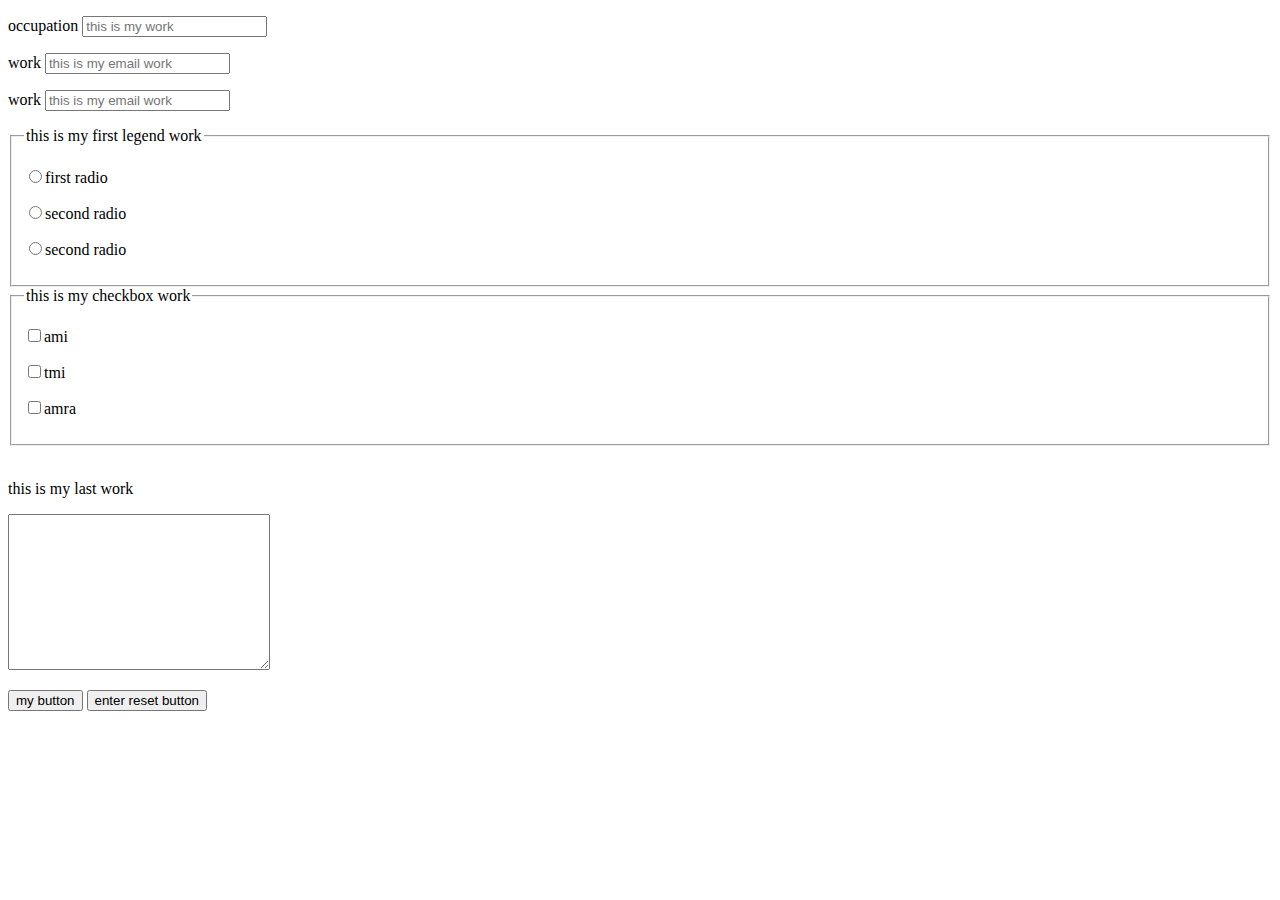
==== index.html @ dc5f8965 "first commit" ====
<!DOCTYPE html>
<html lang="en">
<head>
    <meta charset="UTF-8">
    <meta http-equiv="X-UA-Compatible" content="IE=edge">
    <meta name="viewport" content="width=device-width, initial-scale=1.0">
    <title>Document</title>

    <style>

    </style>
</head>
<body>
    <form action="">
<p>occupation <input type="text" name="text" placeholder="this is my work" id=""></p>
<p>work <input type="text" name="email" placeholder="this is my email work" id=""></p>
<p>work <input type="text" name="email" placeholder="this is my email work" id=""></p>

<fieldset>

<legend>this is my first legend work</legend>
<p><label for="first"><input type="radio" name="count" id="first">first radio</label></p>
<p><label for="second"><input type="radio" name="count" id="second">second radio</label></p>
<p><label for="third"><input type="radio" name="count" id="third">second radio</label></p>
</fieldset>


<fieldset>
    <legend>this is my checkbox work</legend>
    <p><label for="check"><input type="checkbox" name="box" id="check">ami</label></p>
    <p><label for="check"><input type="checkbox" name="box" id="check">tmi</label></p>
    <p><label for="check"><input type="checkbox" name="box" id="check">amra</label></p>
</fieldset>
<br>
<p>this is my last work</p>
<textarea name="" id="" cols="30" rows="10"></textarea>
<br>
<p></p>
    <button type="submit">my button</button>
    <button type="reset">enter reset button</button>
    </form>



</body>
</html>
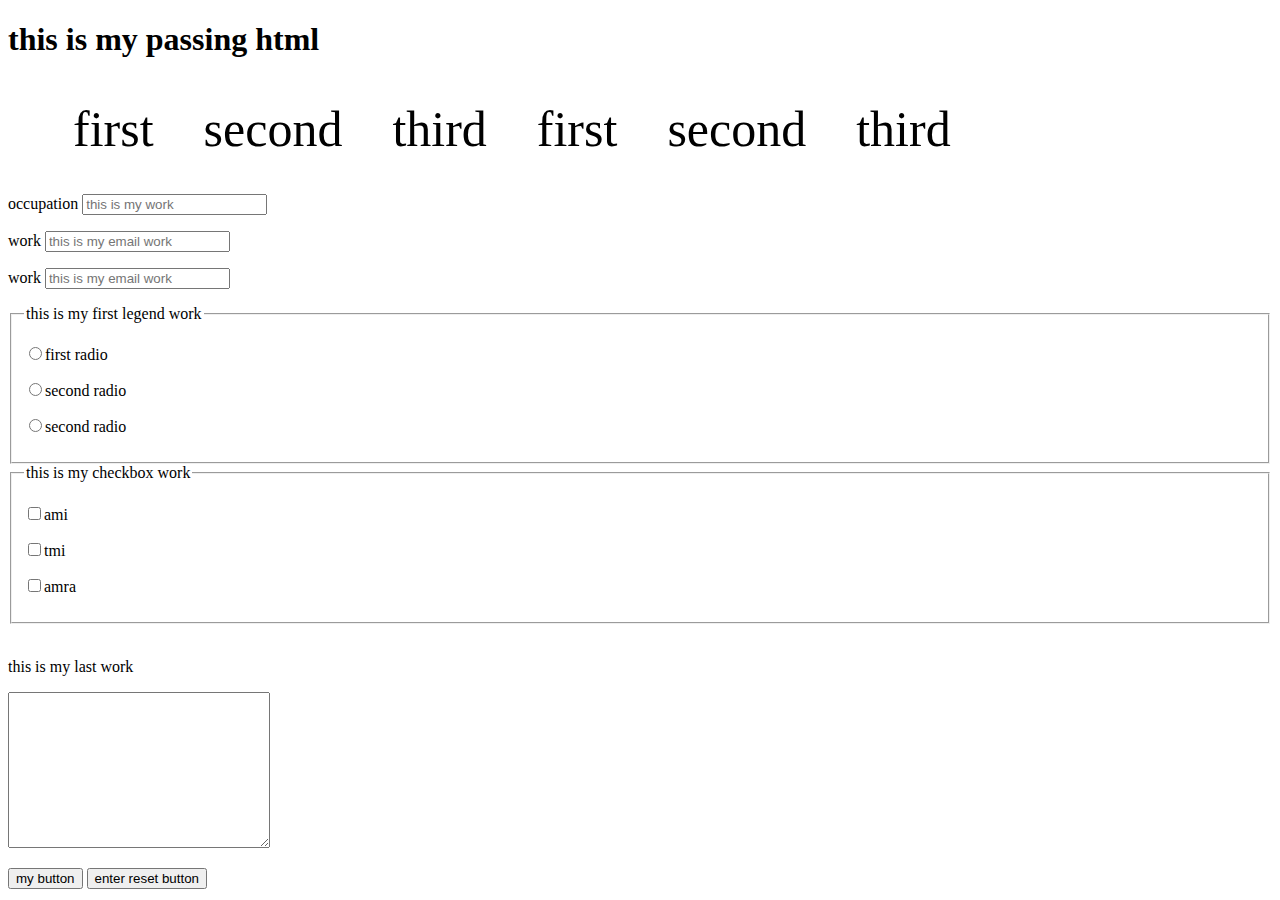
==== commit 0a61445d: "my next work" ====
--- a/index.html
+++ b/index.html
@@ -5,11 +5,25 @@
     <meta http-equiv="X-UA-Compatible" content="IE=edge">
     <meta name="viewport" content="width=device-width, initial-scale=1.0">
     <title>Document</title>
-
+    <link rel="stylesheet" href="css/style.css">
     <style>
 
     </style>
 </head>
+
+<header>
+    <h1>this is my passing html</h1>
+    <nav>
+        <ul>
+            <li><a href="index.html"> first</a></li>
+            <li><a href="css/style.css">second</a></li>
+            <li><a href="index.html">third</a></li>
+            <li><a href="index.html"> first</a></li>
+            <li><a href="css/style.css">second</a></li>
+            <li><a href="index.html">third</a></li>
+        </ul>
+    </nav>
+   </header>
 <body>
     <form action="">
 <p>occupation <input type="text" name="text" placeholder="this is my work" id=""></p>
--- a/css/style.css
+++ b/css/style.css
@@ -0,0 +1,30 @@
+
+
+
+nav ul li{
+    list-style: none;
+    margin: 10px;
+    padding: 10px 15px;
+}
+
+
+nav ul li a{
+    text-decoration: none;
+    color: black;
+    font-size: 50px;
+}
+nav ul{
+    display: flex;
+}
+nav ul li:hover{
+    background-color: gray;
+}
+nav ul li:hover a{
+    color: red;
+}
+
+
+
+
+
+
